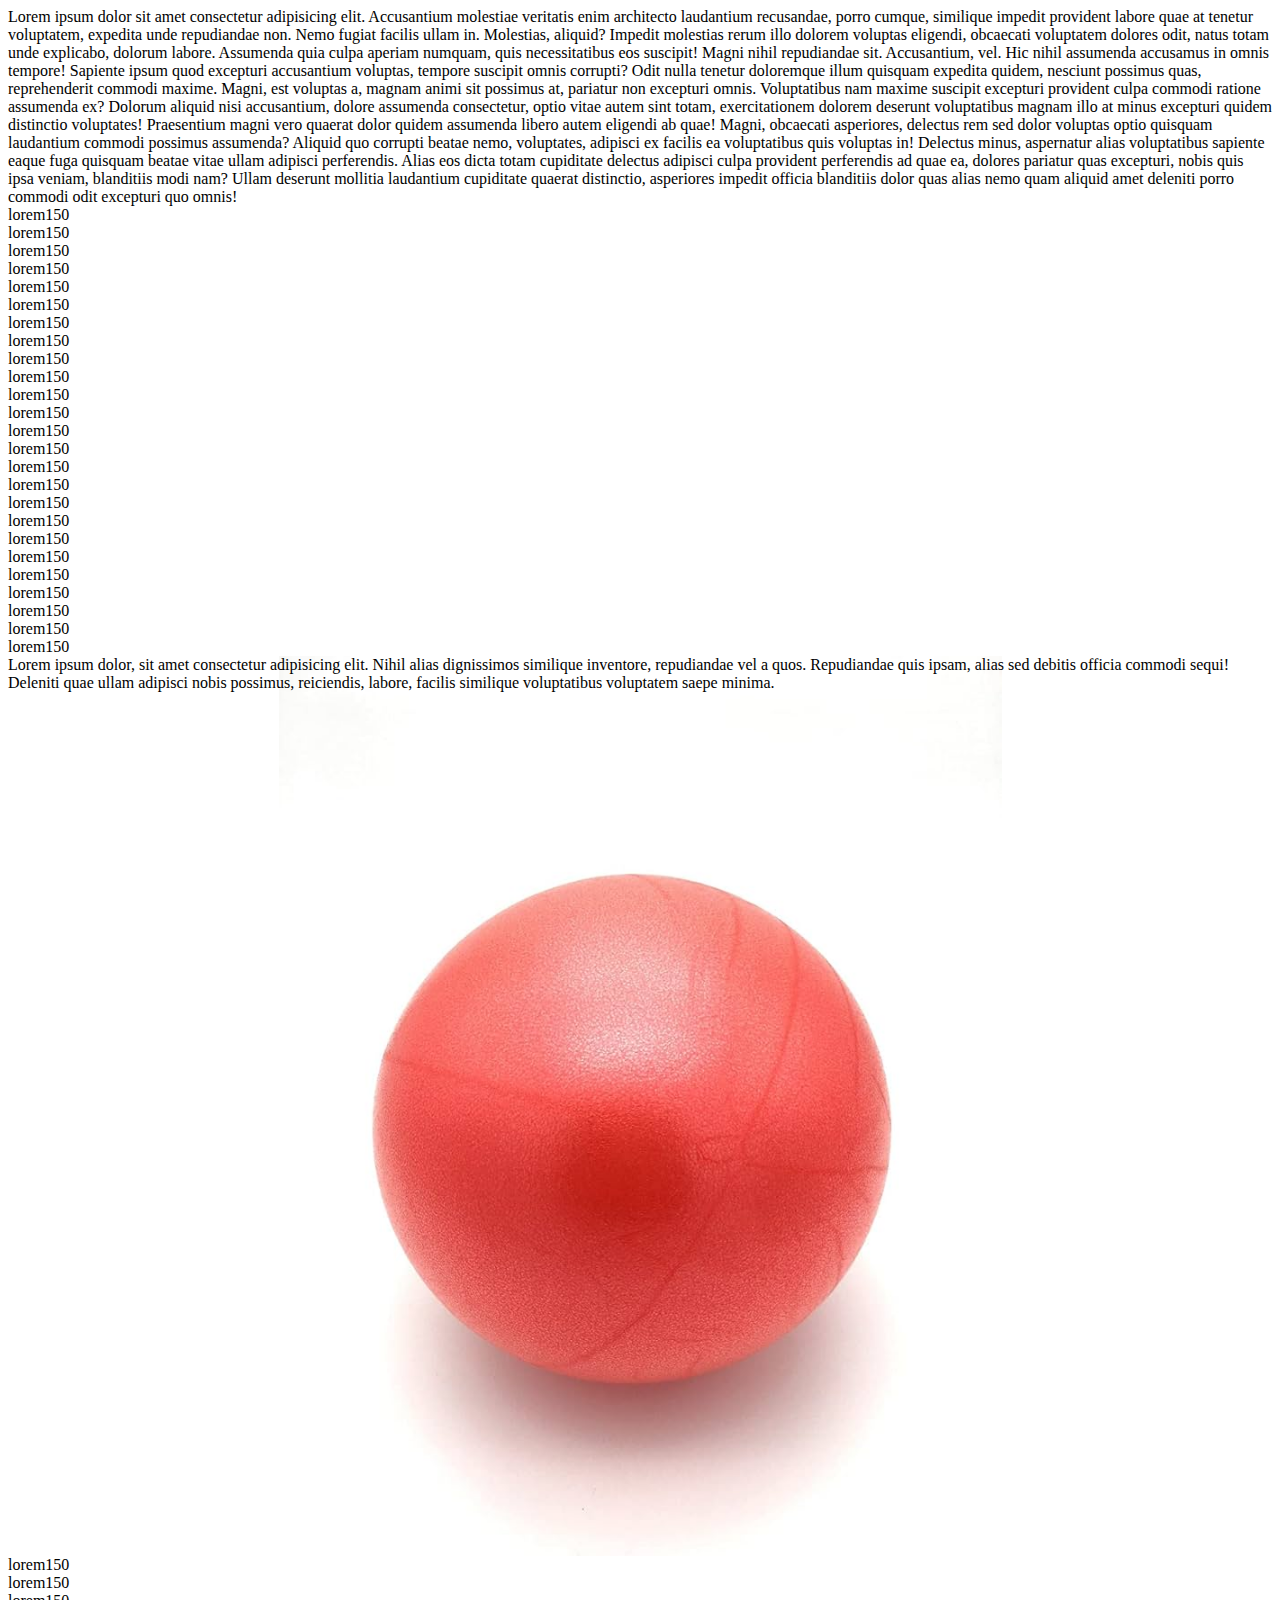
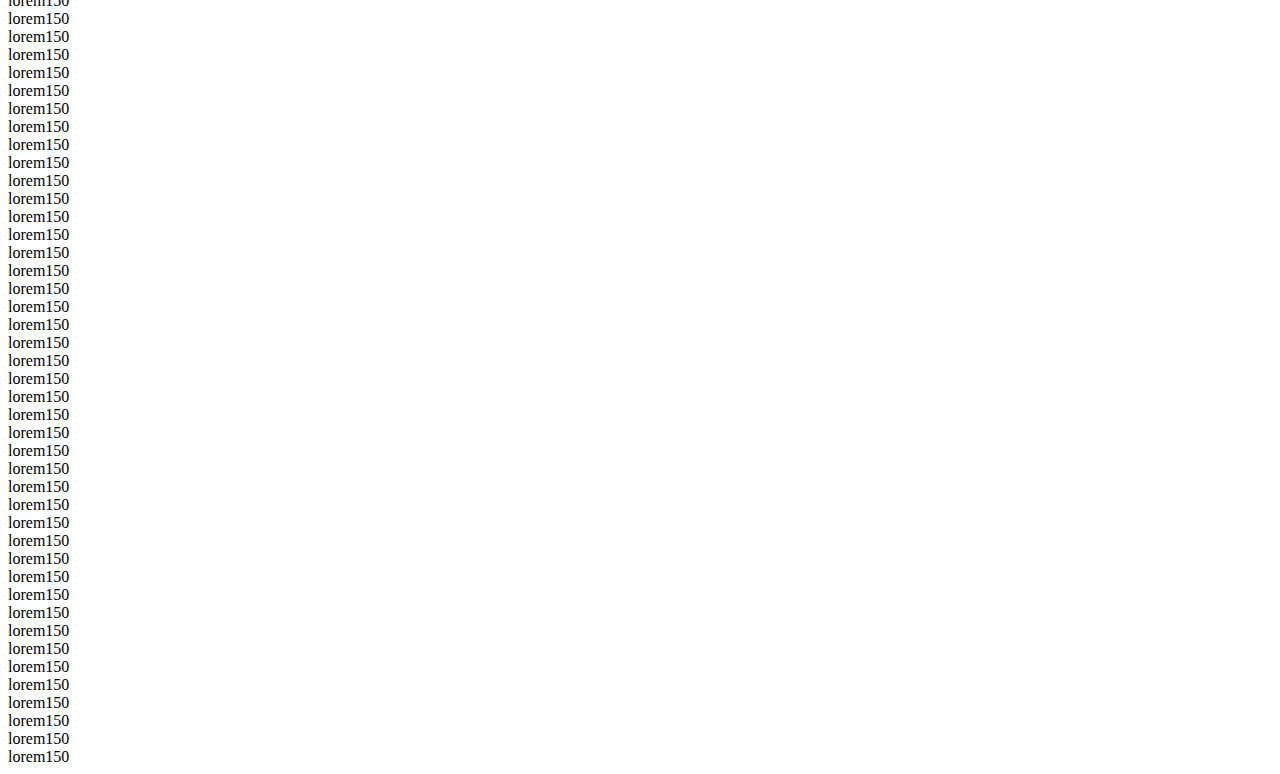
==== index2.html @ 8a89708b "up2" ====
<!DOCTYPE html>
<html lang="en">

<head>
  <meta charset="UTF-8">
  <meta name="viewport" content="width=device-width, initial-scale=1.0">
  <title>Document</title>

  <style>
    div.main {
      background-image: url('img/a.jpg');
      background-repeat: no-repeat;
      background-position: center center;
      background-size: contain;

      height: 100vh;
    }
  </style>
</head>

<body>

  Lorem ipsum dolor sit amet consectetur adipisicing elit. Accusantium molestiae veritatis enim architecto laudantium
  recusandae, porro cumque, similique impedit provident labore quae at tenetur voluptatem, expedita unde repudiandae
  non. Nemo fugiat facilis ullam in. Molestias, aliquid? Impedit molestias rerum illo dolorem voluptas eligendi,
  obcaecati voluptatem dolores odit, natus totam unde explicabo, dolorum labore. Assumenda quia culpa aperiam numquam,
  quis necessitatibus eos suscipit! Magni nihil repudiandae sit. Accusantium, vel. Hic nihil assumenda accusamus in
  omnis tempore! Sapiente ipsum quod excepturi accusantium voluptas, tempore suscipit omnis corrupti? Odit nulla tenetur
  doloremque illum quisquam expedita quidem, nesciunt possimus quas, reprehenderit commodi maxime. Magni, est voluptas
  a, magnam animi sit possimus at, pariatur non excepturi omnis. Voluptatibus nam maxime suscipit excepturi provident
  culpa commodi ratione assumenda ex? Dolorum aliquid nisi accusantium, dolore assumenda consectetur, optio vitae autem
  sint totam, exercitationem dolorem deserunt voluptatibus magnam illo at minus excepturi quidem distinctio voluptates!
  Praesentium magni vero quaerat dolor quidem assumenda libero autem eligendi ab quae! Magni, obcaecati asperiores,
  delectus rem sed dolor voluptas optio quisquam laudantium commodi possimus assumenda? Aliquid quo corrupti beatae
  nemo, voluptates, adipisci ex facilis ea voluptatibus quis voluptas in! Delectus minus, aspernatur alias voluptatibus
  sapiente eaque fuga quisquam beatae vitae ullam adipisci perferendis. Alias eos dicta totam cupiditate delectus
  adipisci culpa provident perferendis ad quae ea, dolores pariatur quas excepturi, nobis quis ipsa veniam, blanditiis
  modi nam? Ullam deserunt mollitia laudantium cupiditate quaerat distinctio, asperiores impedit officia blanditiis
  dolor quas alias nemo quam aliquid
  amet deleniti porro commodi odit excepturi quo omnis!

  <div>lorem150</div>
  <div>lorem150</div>
  <div>lorem150</div>
  <div>lorem150</div>
  <div>lorem150</div>
  <div>lorem150</div>
  <div>lorem150</div>
  <div>lorem150</div>
  <div>lorem150</div>
  <div>lorem150</div>
  <div>lorem150</div>
  <div>lorem150</div>
  <div>lorem150</div>
  <div>lorem150</div>
  <div>lorem150</div>
  <div>lorem150</div>
  <div>lorem150</div>
  <div>lorem150</div>
  <div>lorem150</div>
  <div>lorem150</div>
  <div>lorem150</div>
  <div>lorem150</div>
  <div>lorem150</div>
  <div>lorem150</div>
  <div>lorem150</div>
  <div class="main">
    Lorem ipsum dolor, sit amet consectetur adipisicing elit. Nihil alias dignissimos similique inventore, repudiandae
    vel a quos. Repudiandae quis ipsam, alias sed debitis officia commodi sequi! Deleniti quae ullam adipisci nobis
    possimus, reiciendis, labore, facilis similique voluptatibus voluptatem saepe minima.
  </div>
  <div>lorem150</div>
  <div>lorem150</div>
  <div>lorem150</div>
  <div>lorem150</div>
  <div>lorem150</div>
  <div>lorem150</div>
  <div>lorem150</div>
  <div>lorem150</div>
  <div>lorem150</div>
  <div>lorem150</div>
  <div>lorem150</div>
  <div>lorem150</div>
  <div>lorem150</div>
  <div>lorem150</div>
  <div>lorem150</div>
  <div>lorem150</div>
  <div>lorem150</div>
  <div>lorem150</div>
  <div>lorem150</div>
  <div>lorem150</div>
  <div>lorem150</div>
  <div>lorem150</div>
  <div>lorem150</div>
  <div>lorem150</div>
  <div>lorem150</div>
  <div>lorem150</div>
  <div>lorem150</div>
  <div>lorem150</div>
  <div>lorem150</div>
  <div>lorem150</div>
  <div>lorem150</div>
  <div>lorem150</div>
  <div>lorem150</div>
  <div>lorem150</div>
  <div>lorem150</div>
  <div>lorem150</div>
  <div>lorem150</div>
  <div>lorem150</div>
  <div>lorem150</div>
  <div>lorem150</div>
  <div>lorem150</div>
  <div>lorem150</div>
  <div>lorem150</div>
  <div>lorem150</div>
  <div>lorem150</div>
</body>

</html>
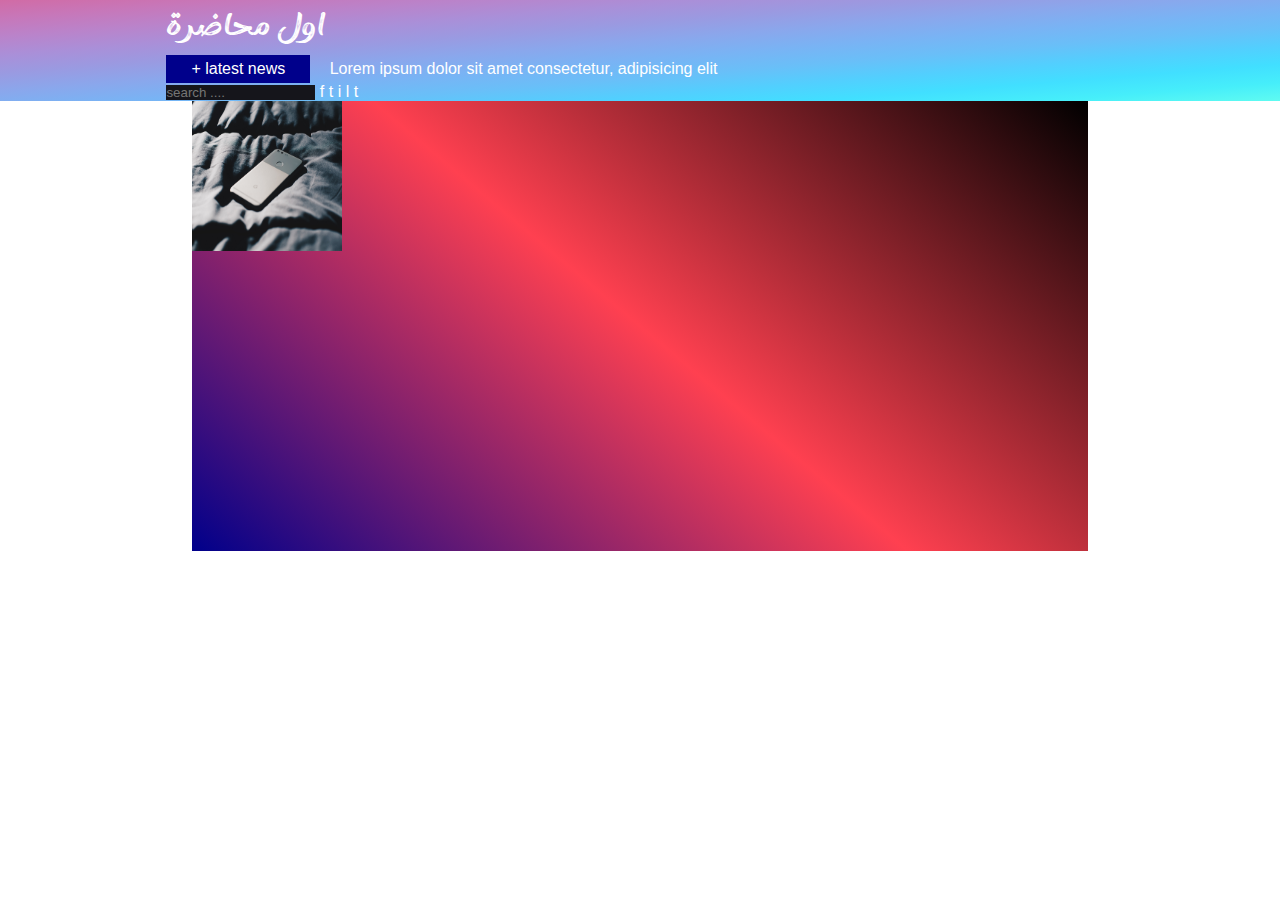
==== commit e2734706: "session-03" ====
--- a/index2.html
+++ b/index2.html
@@ -4,116 +4,99 @@
 <head>
   <meta charset="UTF-8">
   <meta name="viewport" content="width=device-width, initial-scale=1.0">
+
   <title>Document</title>
+  <style>
+    @import url('https://fonts.googleapis.com/css2?family=Noto+Nastaliq+Urdu:wght@400..700&display=swap');
 
-  <style>
-    div.main {
-      background-image: url('img/a.jpg');
-      background-repeat: no-repeat;
-      background-position: center center;
-      background-size: contain;
+    @font-face {
+      src: url("ink-brush-arabic-demo/InkBrushArabic_DEMO-Textured.otf");
+      font-family: 'hossam';
+    }
 
-      height: 100vh;
+
+    h1 {
+      font-family: "hossam", serif;
+      font-optical-sizing: auto;
+      font-weight: 500;
+      font-style: normal;
+    }
+
+    * {
+      font-family: 'Gill Sans', 'Gill Sans MT', Calibri, 'Trebuchet MS', sans-serif;
+      margin: 0;
+      padding: 0;
+    }
+
+    header {
+      background-image: linear-gradient(to right bottom, #d16ba5, #c777b9, #ba83ca, #aa8fd8, #9a9ae1, #8aa7ec, #79b3f4, #69bff8, #52cffe, #41dfff, #46eefa, #5ffbf1);
+      color: white;
+      padding: 0px 13%;
+    }
+
+    .d-i-b {
+      display: inline-block;
+    }
+
+    .main-left-content {
+      margin-right: 30%;
+    }
+
+    .notic {
+      background-color: darkblue;
+      padding: 5px 25px;
+    }
+
+    .lorem {
+      padding: 0px 15px;
+    }
+
+    input {
+      background-color: rgb(21, 21, 27);
+      color: aliceblue;
+      border: none;
+    }
+
+
+    .main-image {
+      background-image: linear-gradient(40deg, darkblue, #ff4050, black);
+      height: 450px;
+      margin: auto;
+      width: 70%;
+    }
+
+    .sec {
+      background-color: aquamarine;
+      width: min-content;
+    }
+
+    span.sp {
+      background-color: black;
+      height: 150px;
+      width: 150px;
     }
   </style>
 </head>
 
 <body>
-
-  Lorem ipsum dolor sit amet consectetur adipisicing elit. Accusantium molestiae veritatis enim architecto laudantium
-  recusandae, porro cumque, similique impedit provident labore quae at tenetur voluptatem, expedita unde repudiandae
-  non. Nemo fugiat facilis ullam in. Molestias, aliquid? Impedit molestias rerum illo dolorem voluptas eligendi,
-  obcaecati voluptatem dolores odit, natus totam unde explicabo, dolorum labore. Assumenda quia culpa aperiam numquam,
-  quis necessitatibus eos suscipit! Magni nihil repudiandae sit. Accusantium, vel. Hic nihil assumenda accusamus in
-  omnis tempore! Sapiente ipsum quod excepturi accusantium voluptas, tempore suscipit omnis corrupti? Odit nulla tenetur
-  doloremque illum quisquam expedita quidem, nesciunt possimus quas, reprehenderit commodi maxime. Magni, est voluptas
-  a, magnam animi sit possimus at, pariatur non excepturi omnis. Voluptatibus nam maxime suscipit excepturi provident
-  culpa commodi ratione assumenda ex? Dolorum aliquid nisi accusantium, dolore assumenda consectetur, optio vitae autem
-  sint totam, exercitationem dolorem deserunt voluptatibus magnam illo at minus excepturi quidem distinctio voluptates!
-  Praesentium magni vero quaerat dolor quidem assumenda libero autem eligendi ab quae! Magni, obcaecati asperiores,
-  delectus rem sed dolor voluptas optio quisquam laudantium commodi possimus assumenda? Aliquid quo corrupti beatae
-  nemo, voluptates, adipisci ex facilis ea voluptatibus quis voluptas in! Delectus minus, aspernatur alias voluptatibus
-  sapiente eaque fuga quisquam beatae vitae ullam adipisci perferendis. Alias eos dicta totam cupiditate delectus
-  adipisci culpa provident perferendis ad quae ea, dolores pariatur quas excepturi, nobis quis ipsa veniam, blanditiis
-  modi nam? Ullam deserunt mollitia laudantium cupiditate quaerat distinctio, asperiores impedit officia blanditiis
-  dolor quas alias nemo quam aliquid
-  amet deleniti porro commodi odit excepturi quo omnis!
-
-  <div>lorem150</div>
-  <div>lorem150</div>
-  <div>lorem150</div>
-  <div>lorem150</div>
-  <div>lorem150</div>
-  <div>lorem150</div>
-  <div>lorem150</div>
-  <div>lorem150</div>
-  <div>lorem150</div>
-  <div>lorem150</div>
-  <div>lorem150</div>
-  <div>lorem150</div>
-  <div>lorem150</div>
-  <div>lorem150</div>
-  <div>lorem150</div>
-  <div>lorem150</div>
-  <div>lorem150</div>
-  <div>lorem150</div>
-  <div>lorem150</div>
-  <div>lorem150</div>
-  <div>lorem150</div>
-  <div>lorem150</div>
-  <div>lorem150</div>
-  <div>lorem150</div>
-  <div>lorem150</div>
-  <div class="main">
-    Lorem ipsum dolor, sit amet consectetur adipisicing elit. Nihil alias dignissimos similique inventore, repudiandae
-    vel a quos. Repudiandae quis ipsam, alias sed debitis officia commodi sequi! Deleniti quae ullam adipisci nobis
-    possimus, reiciendis, labore, facilis similique voluptatibus voluptatem saepe minima.
-  </div>
-  <div>lorem150</div>
-  <div>lorem150</div>
-  <div>lorem150</div>
-  <div>lorem150</div>
-  <div>lorem150</div>
-  <div>lorem150</div>
-  <div>lorem150</div>
-  <div>lorem150</div>
-  <div>lorem150</div>
-  <div>lorem150</div>
-  <div>lorem150</div>
-  <div>lorem150</div>
-  <div>lorem150</div>
-  <div>lorem150</div>
-  <div>lorem150</div>
-  <div>lorem150</div>
-  <div>lorem150</div>
-  <div>lorem150</div>
-  <div>lorem150</div>
-  <div>lorem150</div>
-  <div>lorem150</div>
-  <div>lorem150</div>
-  <div>lorem150</div>
-  <div>lorem150</div>
-  <div>lorem150</div>
-  <div>lorem150</div>
-  <div>lorem150</div>
-  <div>lorem150</div>
-  <div>lorem150</div>
-  <div>lorem150</div>
-  <div>lorem150</div>
-  <div>lorem150</div>
-  <div>lorem150</div>
-  <div>lorem150</div>
-  <div>lorem150</div>
-  <div>lorem150</div>
-  <div>lorem150</div>
-  <div>lorem150</div>
-  <div>lorem150</div>
-  <div>lorem150</div>
-  <div>lorem150</div>
-  <div>lorem150</div>
-  <div>lorem150</div>
-  <div>lorem150</div>
-  <div>lorem150</div>
+  <header>
+    <h1 class="urdu-ahmed">اول محاضرة</h1>
+    <div class="main-header-content">
+      <div class="main-left-content d-i-b">
+        <span class="notic d-i-b">+ latest news</span>
+        <span class="lorem d-i-b">Lorem ipsum dolor sit amet consectetur, adipisicing elit</span>
+      </div>
+      <div class="main-right-content d-i-b">
+        <span class="search"><input type="text" placeholder="search ...."></span>
+        <span class="social">f t i l t</span>
+      </div>
+    </div>
+  </header>
+  <section>
+    <div class="main-image">
+      <img src="img/2.jpg" width="150px" height="150" alt="">
+    </div>
+  </section>
 </body>
 
 </html>